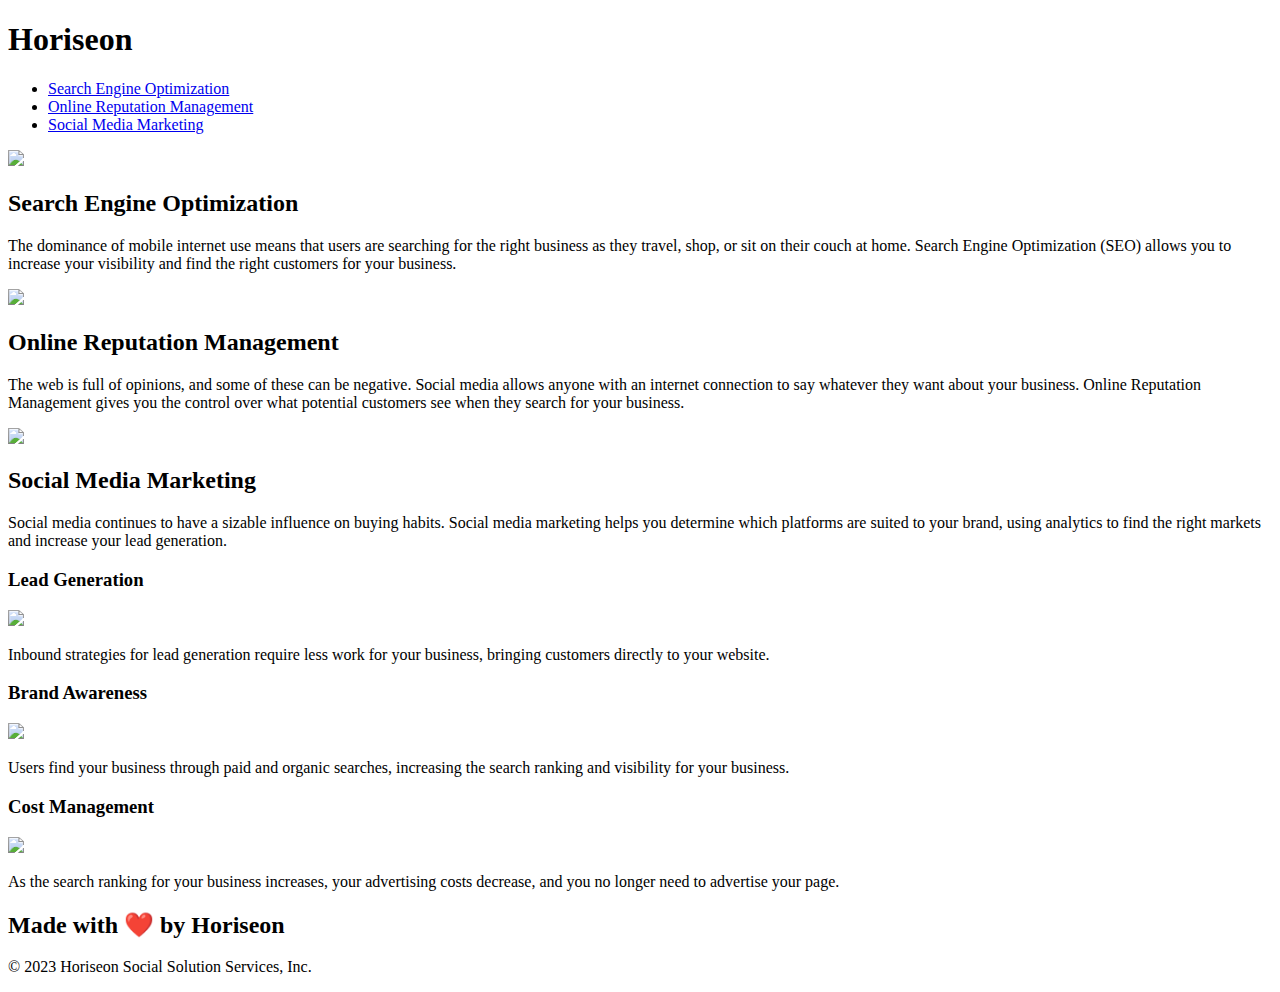
==== original-index.html @ c11cc421 "Add files via upload" ====
<!DOCTYPE html>
<html lang="en-us">

<head>
    <meta charset="UTF-8" />
    <link rel="stylesheet" href="./assets/css/style.css">
    <title>Horiseon Website Homepage</title>
</head>

<body>
    <div class="header">
        <h1>Hori<span class="seo">seo</span>n</h1>
        <div>
            <ul>
                <li>
                    <a href="#search-engine-optimization">Search Engine Optimization</a>
                </li>
                <li>
                    <a href="#online-reputation-management">Online Reputation Management</a>
                </li>
                <li>
                    <a href="#social-media-marketing">Social Media Marketing</a>
                </li>
            </ul>
        </div>
    </div>
    <div class="hero"></div>
    <div class="content">
        <div class="search-engine-optimization">
            <img src="./assets/images/search-engine-optimization.jpg" class="float-left" />
            <h2>Search Engine Optimization</h2>
            <p>
                The dominance of mobile internet use means that users are searching for the right business as they travel, shop, or sit on their couch at home. Search Engine Optimization (SEO) allows you to increase your visibility and find the right customers for your business.
            </p>
        </div>
        <div id="online-reputation-management" class="online-reputation-management">
            <img src="./assets/images/online-reputation-management.jpg" class="float-right" />
            <h2>Online Reputation Management</h2>
            <p>
                The web is full of opinions, and some of these can be negative. Social media allows anyone with an internet connection to say whatever they want about your business. Online Reputation Management gives you the control over what potential customers see when they search for your business.
            </p>
        </div>
        <div id="social-media-marketing" class="social-media-marketing">
            <img src="./assets/images/social-media-marketing.jpg" class="float-left" />
            <h2>Social Media Marketing</h2>
            <p>
                Social media continues to have a sizable influence on buying habits. Social media marketing helps you determine which platforms are suited to your brand, using analytics to find the right markets and increase your lead generation.
            </p>
        </div>
    </div>
    <div class="benefits">
        <div class="benefit-lead">
            <h3>Lead Generation</h3>
            <img src="./assets/images/lead-generation.png" />
            <p>
                Inbound strategies for lead generation require less work for your business, bringing customers directly to your website.
            </p>
        </div>
        <div class="benefit-brand">
            <h3>Brand Awareness</h3>
            <img src="./assets/images/brand-awareness.png" />
            <p>
                Users find your business through paid and organic searches, increasing the search ranking and visibility for your business.
            </p>
        </div>
        <div class="benefit-cost">
            <h3>Cost Management</h3>
            <img src="./assets/images/cost-management.png" />
            <p>
                As the search ranking for your business increases, your advertising costs decrease, and you no longer need to advertise your page.
            </p>
        </div>
    </div>
    <div class="footer">
        <h2>Made with ❤️️ by Horiseon</h2>
        <p>
            &copy; 2023 Horiseon Social Solution Services, Inc.
        </p>
    </div>
</body>

</html>
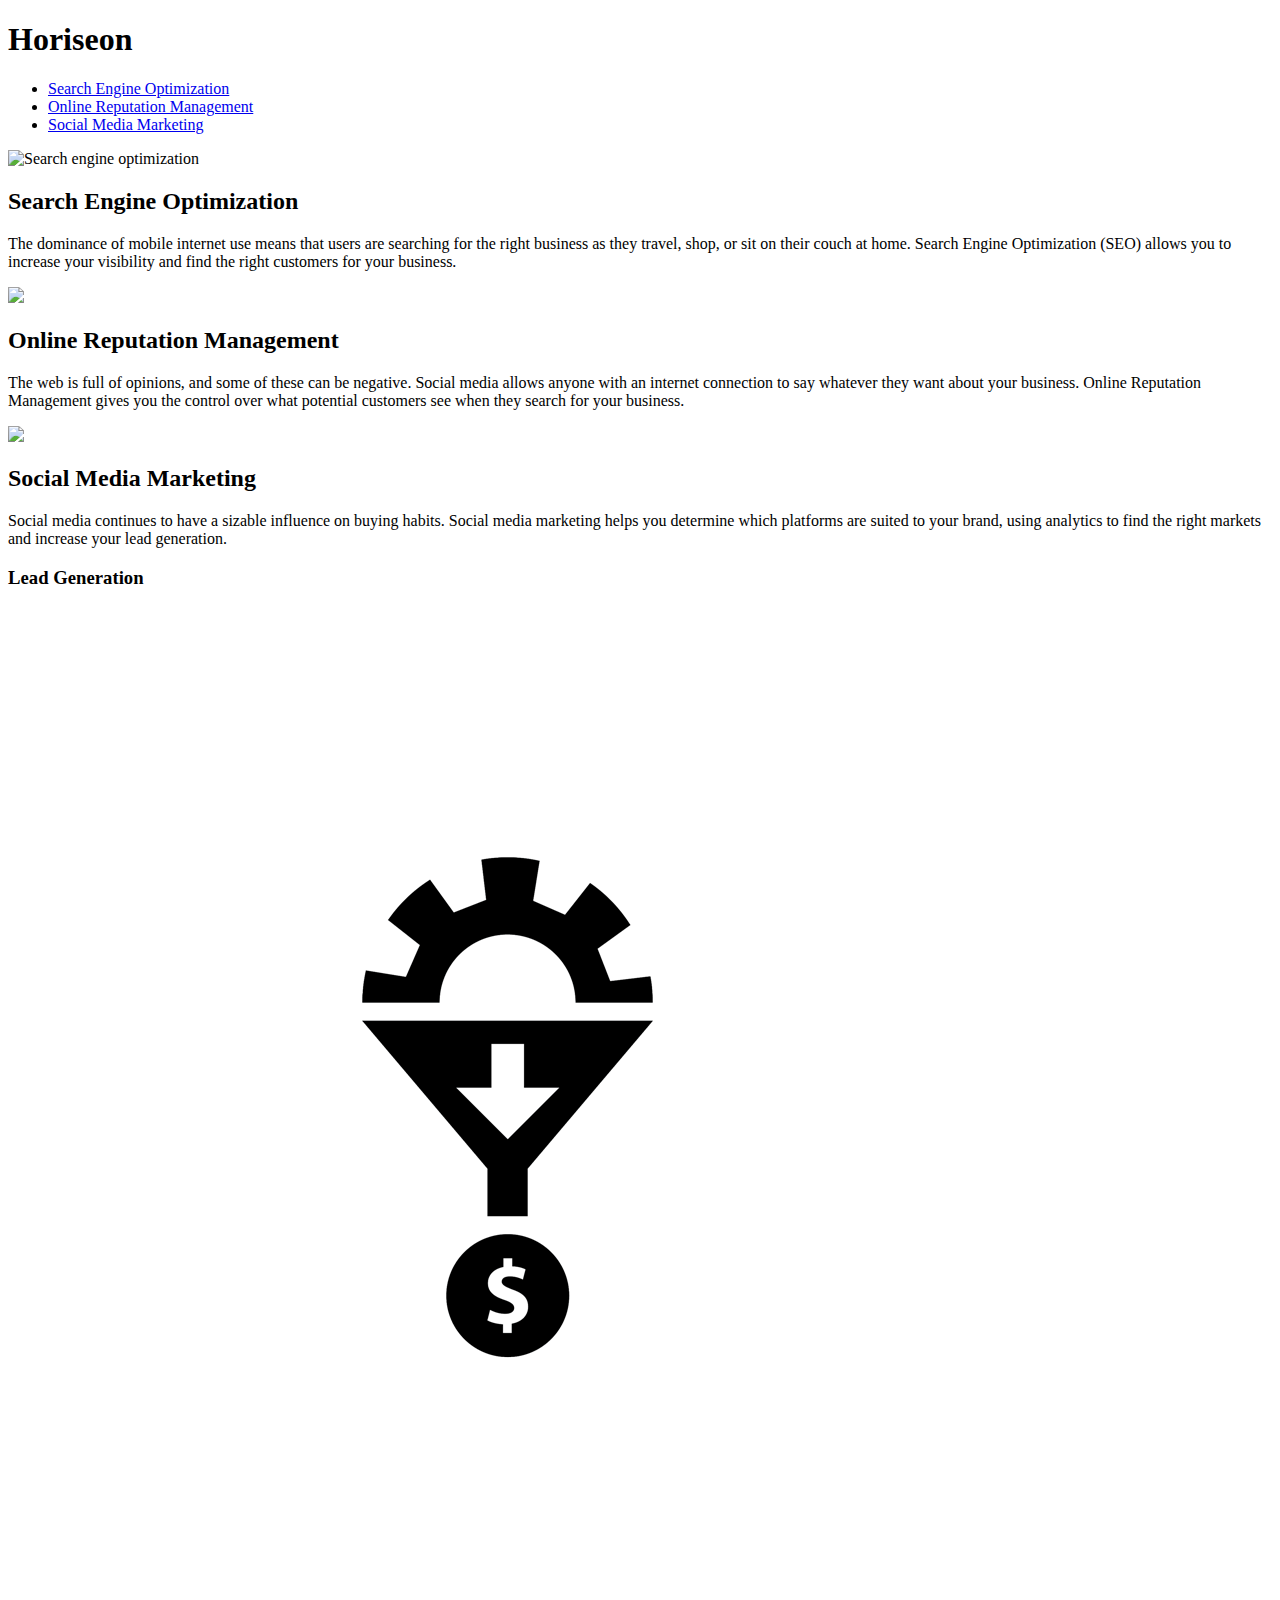
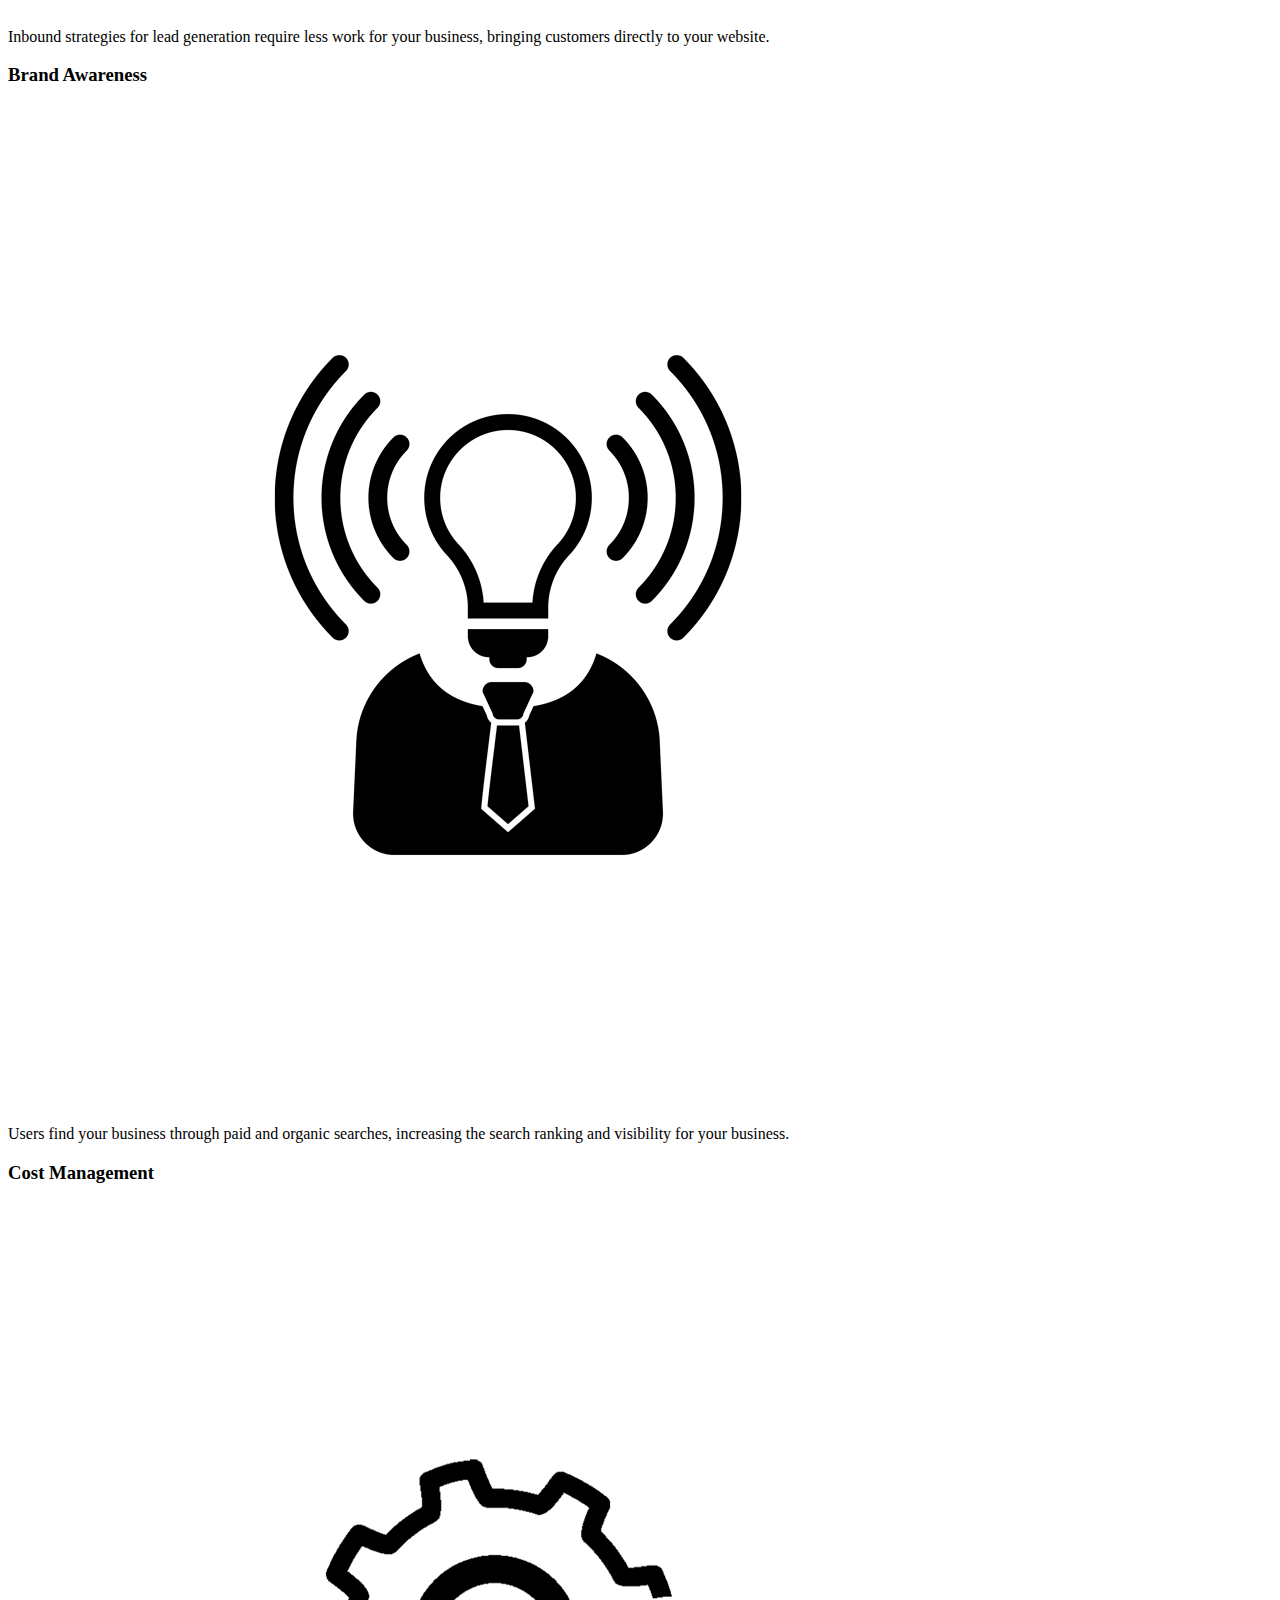
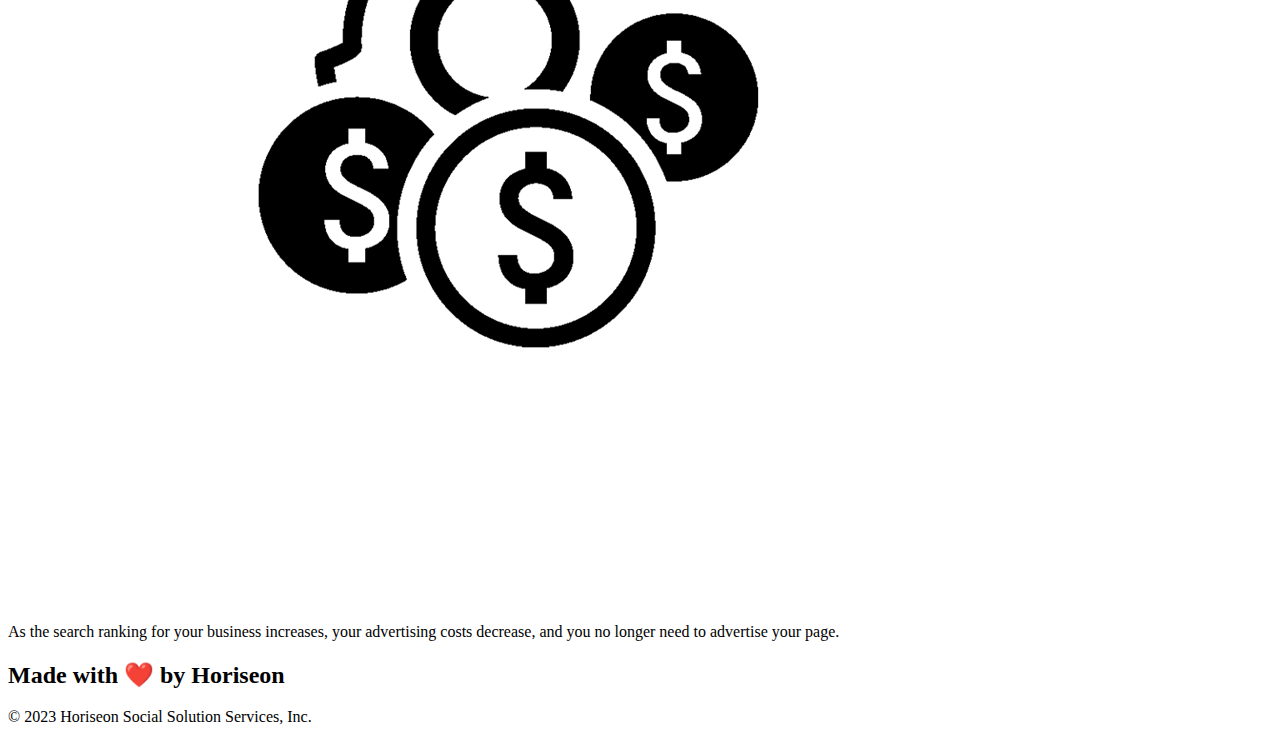
==== commit 796395de: "testing" ====
--- a/original-index.html
+++ b/original-index.html
@@ -27,7 +27,7 @@
     <div class="hero"></div>
     <div class="content">
         <div class="search-engine-optimization">
-            <img src="./assets/images/search-engine-optimization.jpg" class="float-left" />
+            <img src="./assets/images/search-engine-optimization.jpg" alt="Search engine optimization" class="float-left" />
             <h2>Search Engine Optimization</h2>
             <p>
                 The dominance of mobile internet use means that users are searching for the right business as they travel, shop, or sit on their couch at home. Search Engine Optimization (SEO) allows you to increase your visibility and find the right customers for your business.
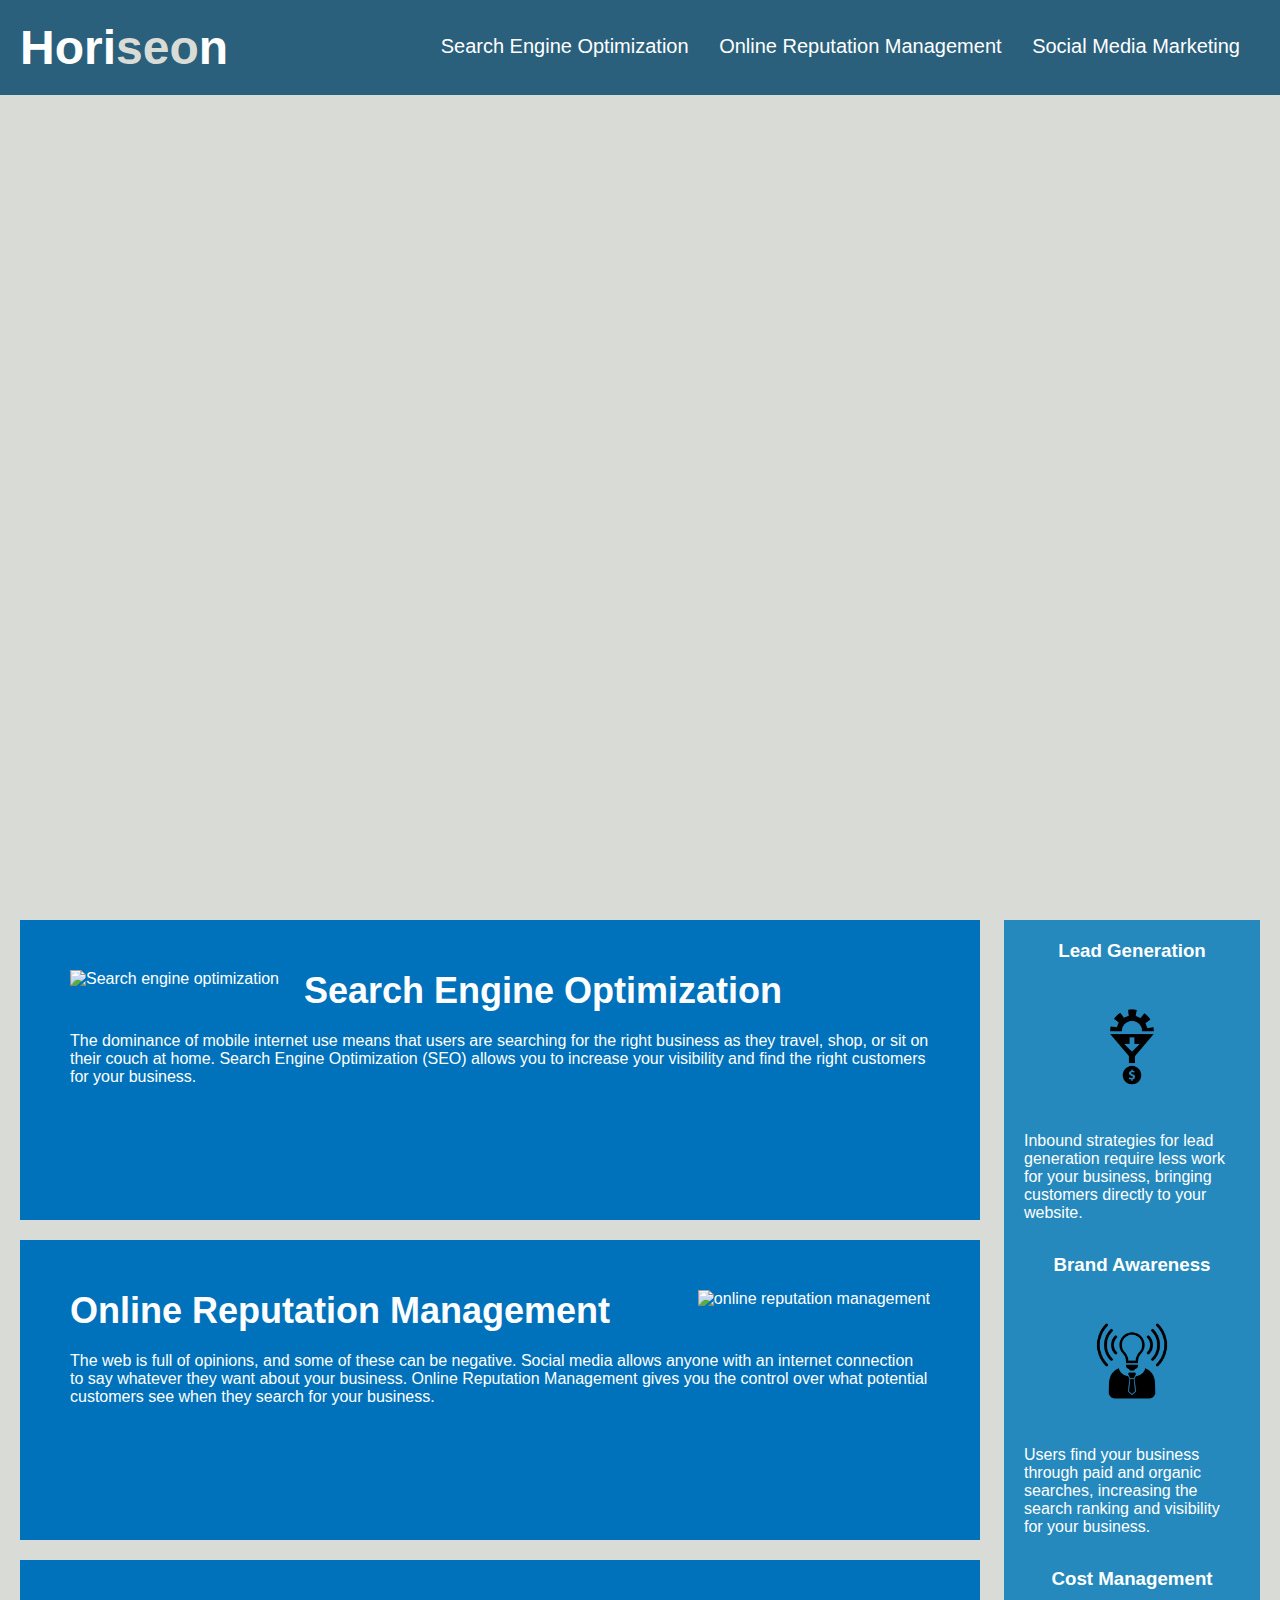
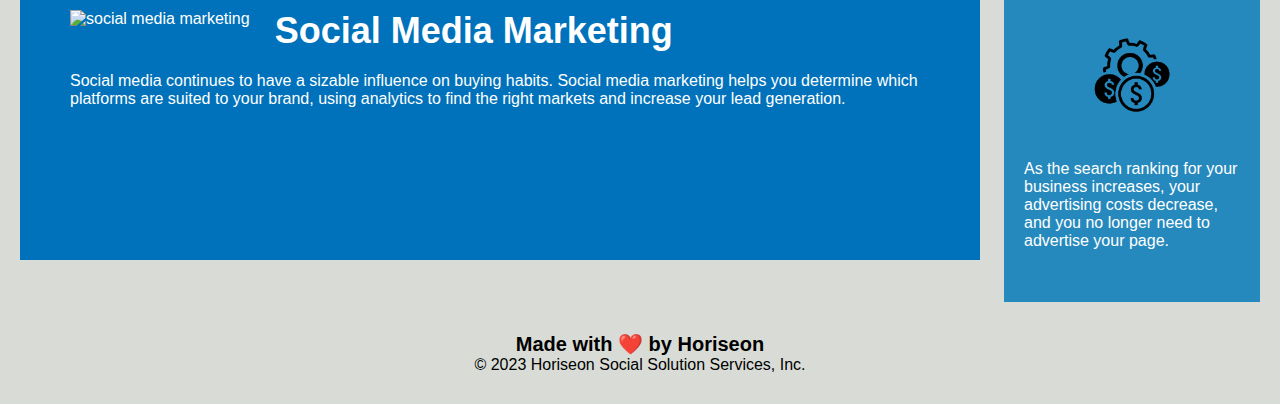
==== commit 46415e46: "added alt tags" ====
--- a/original-index.html
+++ b/original-index.html
@@ -3,12 +3,12 @@
 
 <head>
     <meta charset="UTF-8" />
-    <link rel="stylesheet" href="./assets/css/style.css">
+    <link rel="stylesheet" href="./assets/css/original-style.css">
     <title>Horiseon Website Homepage</title>
 </head>
 
 <body>
-    <div class="header">
+    <header class="header">
         <h1>Hori<span class="seo">seo</span>n</h1>
         <div>
             <ul>
@@ -23,9 +23,10 @@
                 </li>
             </ul>
         </div>
-    </div>
-    <div class="hero"></div>
-    <div class="content">
+    </header>
+
+    <div class= "hero"></div>
+    <main class="content">
         <div class="search-engine-optimization">
             <img src="./assets/images/search-engine-optimization.jpg" alt="Search engine optimization" class="float-left" />
             <h2>Search Engine Optimization</h2>
@@ -34,49 +35,51 @@
             </p>
         </div>
         <div id="online-reputation-management" class="online-reputation-management">
-            <img src="./assets/images/online-reputation-management.jpg" class="float-right" />
+            <img src="./assets/images/online-reputation-management.jpg" alt="online reputation management" class="float-right" />
             <h2>Online Reputation Management</h2>
             <p>
                 The web is full of opinions, and some of these can be negative. Social media allows anyone with an internet connection to say whatever they want about your business. Online Reputation Management gives you the control over what potential customers see when they search for your business.
             </p>
         </div>
         <div id="social-media-marketing" class="social-media-marketing">
-            <img src="./assets/images/social-media-marketing.jpg" class="float-left" />
+            <img src="./assets/images/social-media-marketing.jpg" alt="social media marketing" class="float-left" />
             <h2>Social Media Marketing</h2>
             <p>
                 Social media continues to have a sizable influence on buying habits. Social media marketing helps you determine which platforms are suited to your brand, using analytics to find the right markets and increase your lead generation.
             </p>
         </div>
-    </div>
+    </main>
+
     <div class="benefits">
         <div class="benefit-lead">
             <h3>Lead Generation</h3>
-            <img src="./assets/images/lead-generation.png" />
+            <img src="./assets/images/lead-generation.png" alt="lead generation"/>
             <p>
                 Inbound strategies for lead generation require less work for your business, bringing customers directly to your website.
             </p>
         </div>
         <div class="benefit-brand">
             <h3>Brand Awareness</h3>
-            <img src="./assets/images/brand-awareness.png" />
+            <img src="./assets/images/brand-awareness.png" alt="brand awareness"/>
             <p>
                 Users find your business through paid and organic searches, increasing the search ranking and visibility for your business.
             </p>
         </div>
         <div class="benefit-cost">
             <h3>Cost Management</h3>
-            <img src="./assets/images/cost-management.png" />
+            <img src="./assets/images/cost-management.png" alt="cost management"/>
             <p>
                 As the search ranking for your business increases, your advertising costs decrease, and you no longer need to advertise your page.
             </p>
         </div>
     </div>
-    <div class="footer">
+
+    <footer class="footer">
         <h2>Made with ❤️️ by Horiseon</h2>
         <p>
             &copy; 2023 Horiseon Social Solution Services, Inc.
         </p>
-    </div>
+    </footer>
 </body>
 
 </html>
--- a/assets/css/original-style.css
+++ b/assets/css/original-style.css
@@ -0,0 +1,200 @@
+* {
+    box-sizing: border-box;
+    padding: 0;
+    margin: 0;
+}
+
+body {
+    background-color: #d9dcd6;
+}
+
+.header {
+    padding: 20px;
+    font-family: 'Trebuchet MS', 'Lucida Sans Unicode', 'Lucida Grande', 'Lucida Sans', Arial, sans-serif;
+    background-color: #2a607c;
+    color: #ffffff;
+}
+
+.header h1 {
+    display: inline-block;
+    font-size: 48px;
+}
+
+.header h1 .seo {
+    color: #d9dcd6;
+}
+
+.header div {
+    padding-top: 15px;
+    margin-right: 20px;
+    float: right;
+    font-family: 'Gill Sans', 'Gill Sans MT', Calibri, 'Trebuchet MS', sans-serif;
+    font-size: 20px;
+}
+
+.header div ul {
+    list-style-type: none;
+}
+
+.header div ul li {
+    display: inline-block;
+    margin-left: 25px;
+}
+
+a {
+    color: #ffffff;
+    text-decoration: none;
+}
+
+p {
+    font-size: 16px;
+}
+
+.hero {
+    height: 800px;
+    width: 100%;
+    margin-bottom: 25px;
+    background-image: url("../images/digital-marketing-meeting.jpg");
+    background-size: cover;
+    background-position: center;
+}
+
+.float-left {
+    float: left;
+    margin-right: 25px;
+}
+
+.float-right {
+    float: right;
+    margin-left: 25px;
+}
+
+.content {
+    width: 75%;
+    display: inline-block;
+    margin-left: 20px;
+}
+
+.benefits {
+    margin-right: 20px;
+    padding: 20px;
+    clear: both;
+    float: right;
+    width: 20%;
+    height: 100%;
+    font-family: 'Gill Sans', 'Gill Sans MT', Calibri, 'Trebuchet MS', sans-serif;
+    background-color: #2589bd;
+}
+
+.benefit-lead {
+    margin-bottom: 32px;
+    color: #ffffff;
+}
+
+.benefit-brand {
+    margin-bottom: 32px;
+    color: #ffffff;
+}
+
+.benefit-cost {
+    margin-bottom: 32px;
+    color: #ffffff;
+}
+
+.benefit-lead h3 {
+    margin-bottom: 10px;
+    text-align: center;
+}
+
+.benefit-brand h3 {
+    margin-bottom: 10px;
+    text-align: center;
+}
+
+.benefit-cost h3 {
+    margin-bottom: 10px;
+    text-align: center;
+}
+
+.benefit-lead img {
+    display: block;
+    margin: 10px auto;
+    max-width: 150px;
+}
+
+.benefit-brand img {
+    display: block;
+    margin: 10px auto;
+    max-width: 150px;
+}
+
+.benefit-cost img {
+    display: block;
+    margin: 10px auto;
+    max-width: 150px;
+}
+
+.search-engine-optimization {
+    margin-bottom: 20px;
+    padding: 50px;
+    height: 300px;
+    font-family: 'Gill Sans', 'Gill Sans MT', Calibri, 'Trebuchet MS', sans-serif;
+    background-color: #0072bb;
+    color: #ffffff;
+}
+
+.online-reputation-management {
+    margin-bottom: 20px;
+    padding: 50px;
+    height: 300px;
+    font-family: 'Gill Sans', 'Gill Sans MT', Calibri, 'Trebuchet MS', sans-serif;
+    background-color: #0072bb;
+    color: #ffffff;
+}
+
+.social-media-marketing {
+    margin-bottom: 20px;
+    padding: 50px;
+    height: 300px;
+    font-family: 'Gill Sans', 'Gill Sans MT', Calibri, 'Trebuchet MS', sans-serif;
+    background-color: #0072bb;
+    color: #ffffff;
+}
+
+.search-engine-optimization img {
+    max-height: 200px;
+}
+
+.online-reputation-management img {
+    max-height: 200px;
+}
+
+.social-media-marketing img {
+    max-height: 200px;
+}
+
+.search-engine-optimization h2 {
+    margin-bottom: 20px;
+    font-size: 36px;
+}
+
+.online-reputation-management h2 {
+    margin-bottom: 20px;
+    font-size: 36px;
+}
+
+.social-media-marketing h2 {
+    margin-bottom: 20px;
+    font-size: 36px;
+}
+
+.footer {
+    padding: 30px;
+    clear: both;
+    font-family: 'Trebuchet MS', 'Lucida Sans Unicode', 'Lucida Grande', 'Lucida Sans', Arial, sans-serif;
+    text-align: center;
+}
+
+.footer h2 {
+    font-size: 20px;
+}
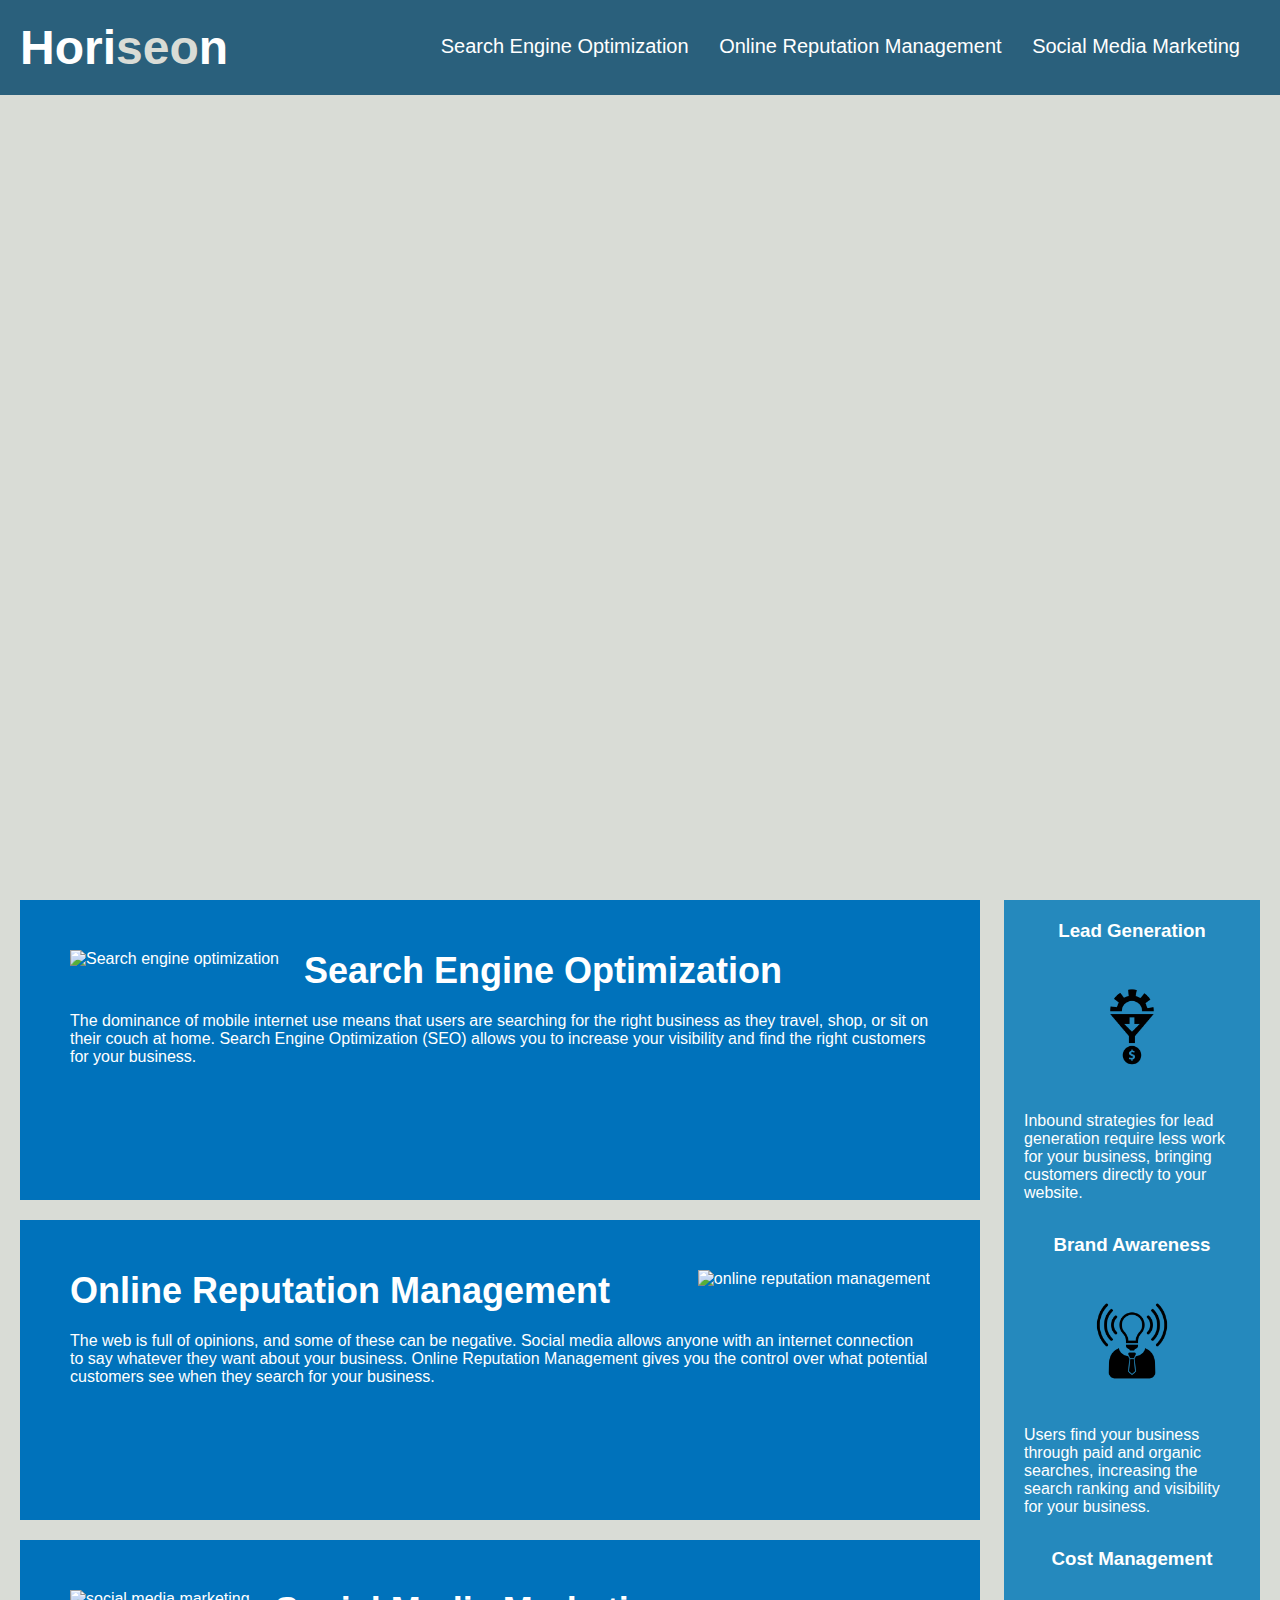
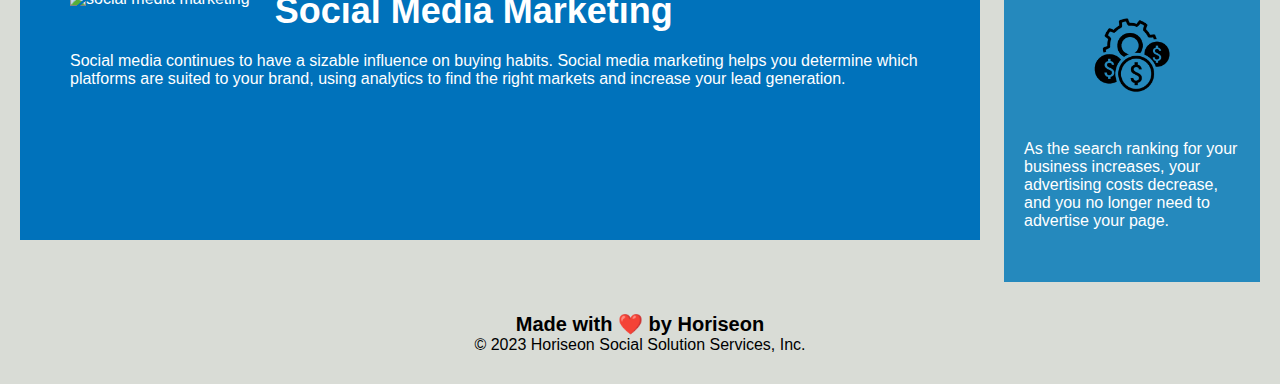
==== commit ee4ac114: "reordered css" ====
--- a/original-index.html
+++ b/original-index.html
@@ -23,9 +23,9 @@
                 </li>
             </ul>
         </div>
+        <div class= "hero"></div>
     </header>
 
-    <div class= "hero"></div>
     <main class="content">
         <div class="search-engine-optimization">
             <img src="./assets/images/search-engine-optimization.jpg" alt="Search engine optimization" class="float-left" />
--- a/assets/css/original-style.css
+++ b/assets/css/original-style.css
@@ -8,6 +8,7 @@
     background-color: #d9dcd6;
 }
 
+/* header */
 .header {
     padding: 20px;
     font-family: 'Trebuchet MS', 'Lucida Sans Unicode', 'Lucida Grande', 'Lucida Sans', Arial, sans-serif;
@@ -15,6 +16,7 @@
     color: #ffffff;
 }
 
+/* page title */
 .header h1 {
     display: inline-block;
     font-size: 48px;
@@ -24,6 +26,7 @@
     color: #d9dcd6;
 }
 
+/* links in header */
 .header div {
     padding-top: 15px;
     margin-right: 20px;
@@ -46,10 +49,7 @@
     text-decoration: none;
 }
 
-p {
-    font-size: 16px;
-}
-
+/* background image of header */
 .hero {
     height: 800px;
     width: 100%;
@@ -59,20 +59,81 @@
     background-position: center;
 }
 
-.float-left {
-    float: left;
-    margin-right: 25px;
-}
-
-.float-right {
-    float: right;
-    margin-left: 25px;
-}
-
+
+
+/* main body of page */
 .content {
     width: 75%;
     display: inline-block;
     margin-left: 20px;
+}
+
+.search-engine-optimization {
+    margin-bottom: 20px;
+    padding: 50px;
+    height: 300px;
+    font-family: 'Gill Sans', 'Gill Sans MT', Calibri, 'Trebuchet MS', sans-serif;
+    background-color: #0072bb;
+    color: #ffffff;
+}
+
+.search-engine-optimization img {
+    max-height: 200px;
+}
+
+.float-left {
+    float: left;
+    margin-right: 25px;
+}
+
+.search-engine-optimization h2 {
+    margin-bottom: 20px;
+    font-size: 36px;
+}
+
+p {
+    font-size: 16px;
+}
+
+.online-reputation-management {
+    margin-bottom: 20px;
+    padding: 50px;
+    height: 300px;
+    font-family: 'Gill Sans', 'Gill Sans MT', Calibri, 'Trebuchet MS', sans-serif;
+    background-color: #0072bb;
+    color: #ffffff;
+}
+
+.online-reputation-management img {
+    max-height: 200px;
+}
+
+.float-right {
+    float: right;
+    margin-left: 25px;
+}
+
+.online-reputation-management h2 {
+    margin-bottom: 20px;
+    font-size: 36px;
+}
+
+.social-media-marketing {
+    margin-bottom: 20px;
+    padding: 50px;
+    height: 300px;
+    font-family: 'Gill Sans', 'Gill Sans MT', Calibri, 'Trebuchet MS', sans-serif;
+    background-color: #0072bb;
+    color: #ffffff;
+}
+
+.social-media-marketing img {
+    max-height: 200px;
+}
+
+.social-media-marketing h2 {
+    margin-bottom: 20px;
+    font-size: 36px;
 }
 
 .benefits {
@@ -134,59 +195,7 @@
     max-width: 150px;
 }
 
-.search-engine-optimization {
-    margin-bottom: 20px;
-    padding: 50px;
-    height: 300px;
-    font-family: 'Gill Sans', 'Gill Sans MT', Calibri, 'Trebuchet MS', sans-serif;
-    background-color: #0072bb;
-    color: #ffffff;
-}
-
-.online-reputation-management {
-    margin-bottom: 20px;
-    padding: 50px;
-    height: 300px;
-    font-family: 'Gill Sans', 'Gill Sans MT', Calibri, 'Trebuchet MS', sans-serif;
-    background-color: #0072bb;
-    color: #ffffff;
-}
-
-.social-media-marketing {
-    margin-bottom: 20px;
-    padding: 50px;
-    height: 300px;
-    font-family: 'Gill Sans', 'Gill Sans MT', Calibri, 'Trebuchet MS', sans-serif;
-    background-color: #0072bb;
-    color: #ffffff;
-}
-
-.search-engine-optimization img {
-    max-height: 200px;
-}
-
-.online-reputation-management img {
-    max-height: 200px;
-}
-
-.social-media-marketing img {
-    max-height: 200px;
-}
-
-.search-engine-optimization h2 {
-    margin-bottom: 20px;
-    font-size: 36px;
-}
-
-.online-reputation-management h2 {
-    margin-bottom: 20px;
-    font-size: 36px;
-}
-
-.social-media-marketing h2 {
-    margin-bottom: 20px;
-    font-size: 36px;
-}
+
 
 .footer {
     padding: 30px;
